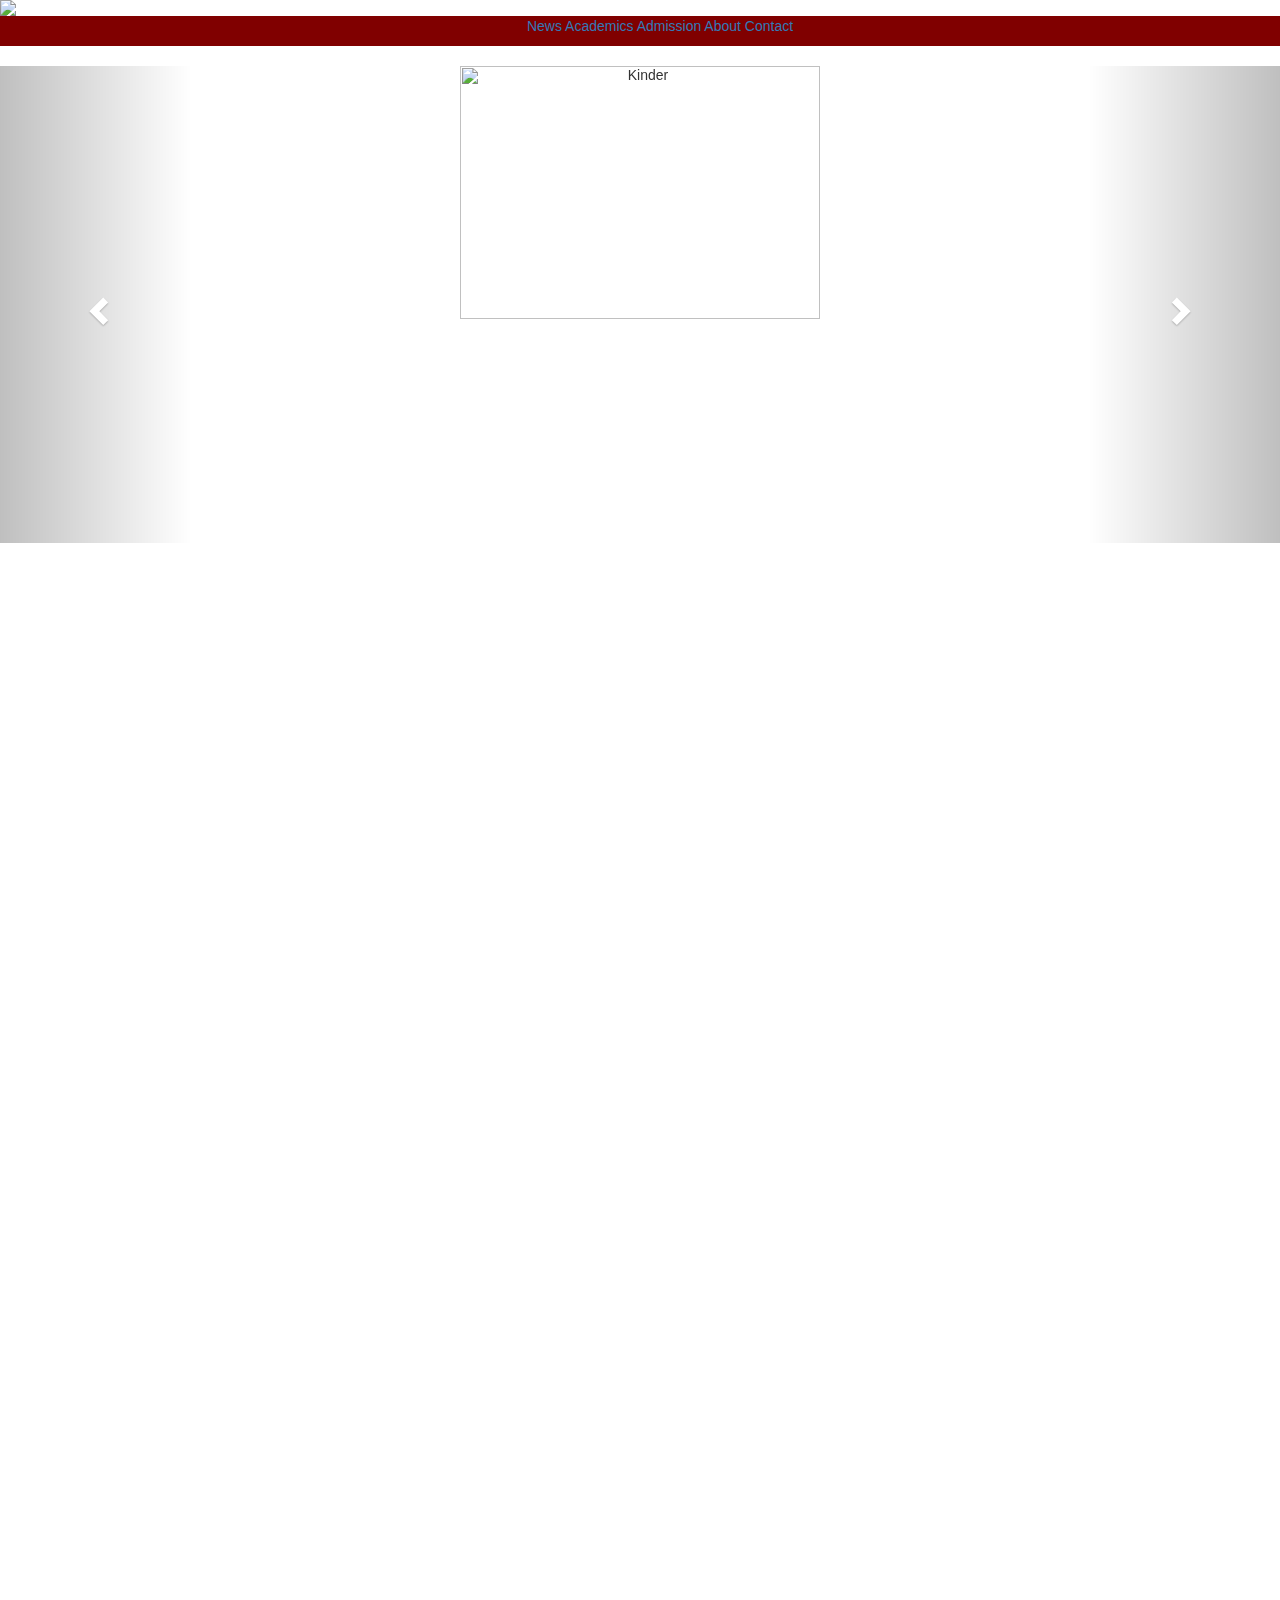
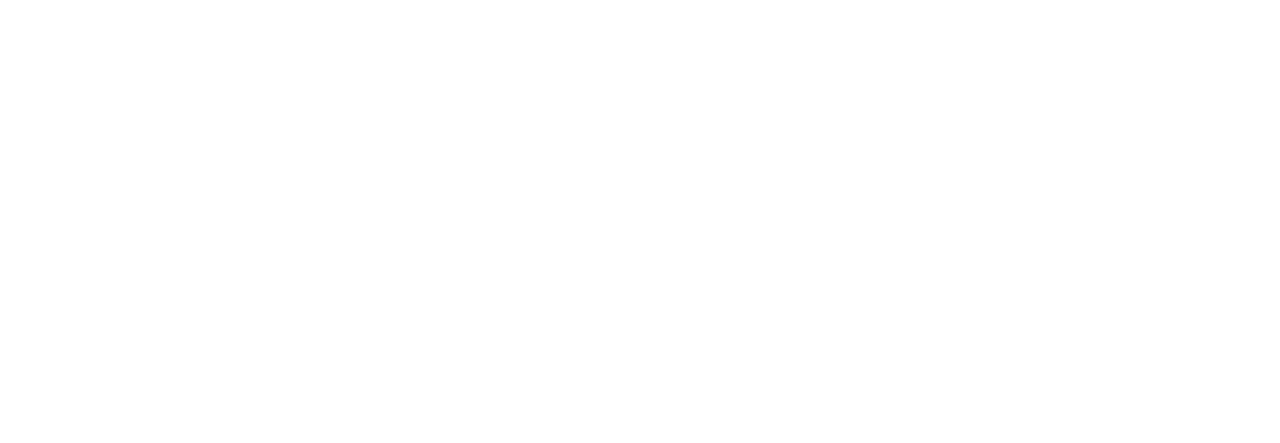
==== index.html @ f2a22545 "Add files via upload" ====
<html>
    <head>
		<title> CKSM </title>
		<link rel="icon" type="image/x-icon" href="img/cksmlogo.ico">
		<link rel="stylesheet" href="css/navStyle.css">
		
		<link rel="stylesheet" href="https://maxcdn.bootstrapcdn.com/bootstrap/3.4.1/css/bootstrap.min.css">
  <script src="https://ajax.googleapis.com/ajax/libs/jquery/3.7.1/jquery.min.js"></script>
  <script src="https://maxcdn.bootstrapcdn.com/bootstrap/3.4.1/js/bootstrap.min.js"></script>
		<style>
			.topNav {
				background-color: #800000;
				overflow: hidden;
				text-align: center;
				}
		</style>
		
	</head>

    <body>
		
		<div class = "schbanner">
		<a href="index.html"> <img class ="banner" src="img/logobanner.png"></a>
		</div> 
       
        <div class = "topNav">
			<ul class = "navAnchor">
				
				<a href="News.html">News</a>
				<a href="Academics.html">Academics</a> 
				<a href="Admission.html">Admission</a> 
				<a href="About.html">About</a>
				<a href="Contact.html">Contact</a>
				
			</ul>
        </div>
		
		<! carousel image here > 
		
		<br>
		<div id="myCarousel" class="carousel slide" data-ride="carousel">
  <!-- Indicators -->
  <ol class="carousel-indicators">
    <li data-target="#myCarousel" data-slide-to="0" class="active"></li>
    <li data-target="#myCarousel" data-slide-to="1"></li>
    <li data-target="#myCarousel" data-slide-to="2"></li>
  </ol>

  <!-- Wrapper for slides -->
  <div class="carousel-inner">
    <div class="item active" align='center'>
      <img src="img/kinder.jpg" alt="Kinder" style="width:53%;">
    </div>

    <div class="item" align='center'>
      <img src="img/seniorhighschool.jpg" alt="Senior High School" style="width:60%;">
    </div>

    <div class="item" align='center'>
      <img src="img/basketballteam.jpg" alt="Basketball Team" style="width:53%;">
    </div>
  </div>

  <!-- Left and right controls -->
  <a class="left carousel-control" href="#myCarousel" data-slide="prev">
    <span class="glyphicon glyphicon-chevron-left"></span>
    <span class="sr-only">Previous</span>
  </a>
  <a class="right carousel-control" href="#myCarousel" data-slide="next">
    <span class="glyphicon glyphicon-chevron-right"></span>
    <span class="sr-only">Next</span>
  </a>
</div>

		
		
		

		<br><br><br><br><br><br><br><br><br><br><br><br><br><br><br><br><br><br><br><br><br><br><br><br><br><br><br><br><br><br><br><br><br><br><br><br><br><br><br><br><br><br><br><br><br><br><br><br><br><br><br><br><br><br><br><br><br><br><br><br><br><br><br><br><br><br><br><br><br><br><br><br><br><br><br>





    </body>
	



</html>
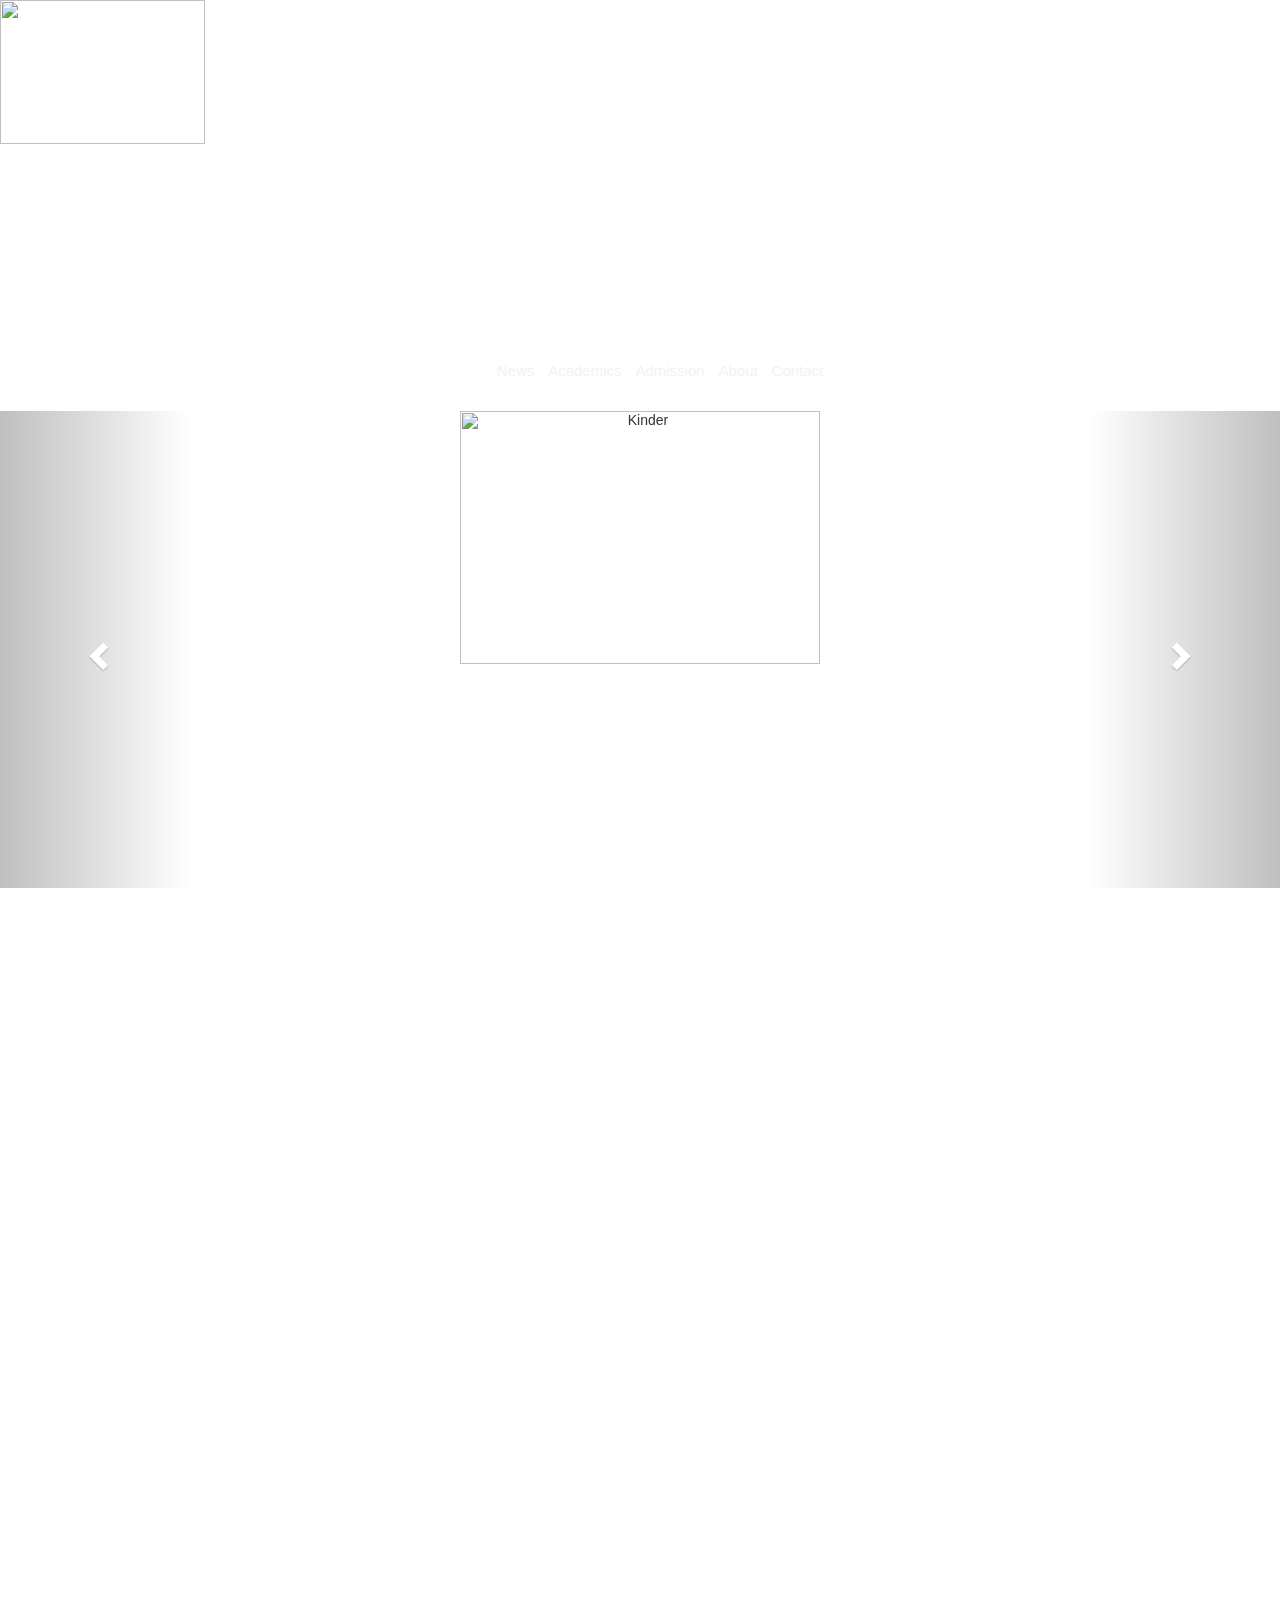
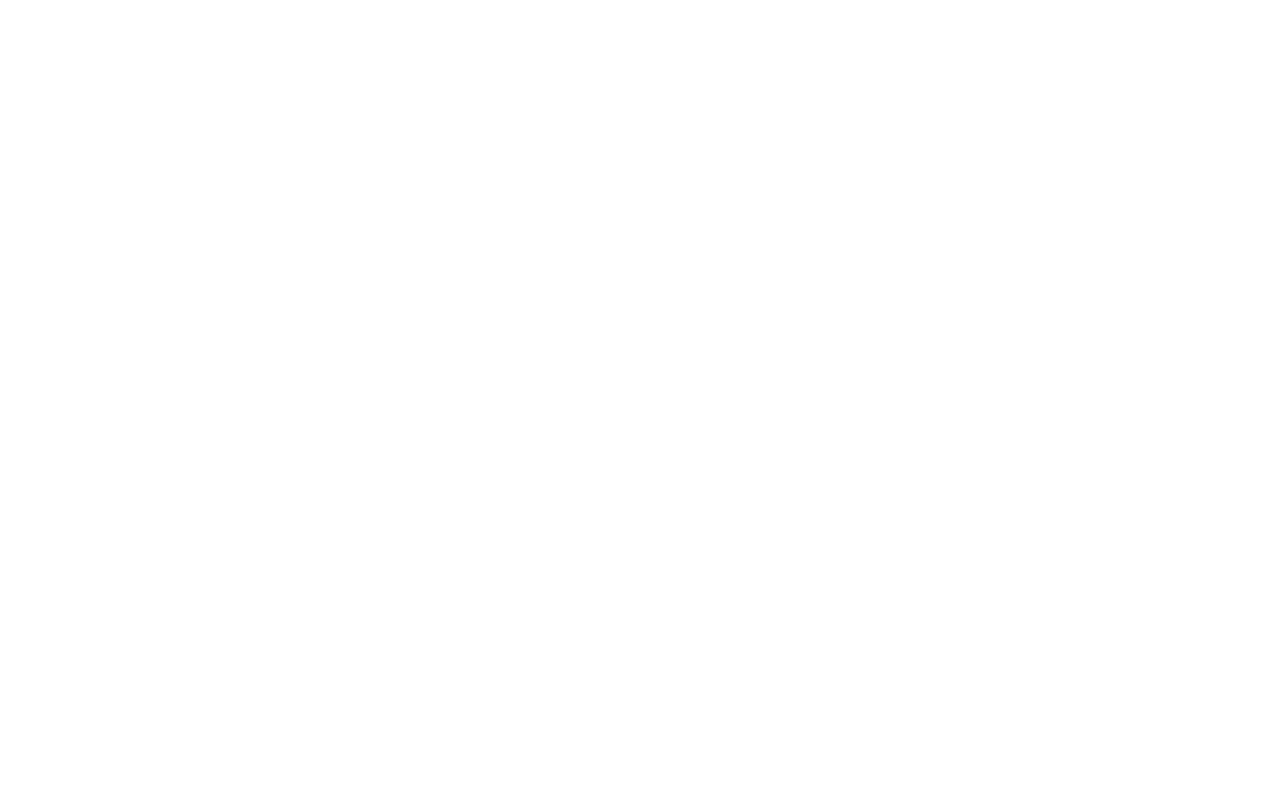
==== commit 8b8995cb: "Update index.html" ====
--- a/index.html
+++ b/index.html
@@ -5,14 +5,53 @@
 		<link rel="stylesheet" href="css/navStyle.css">
 		
 		<link rel="stylesheet" href="https://maxcdn.bootstrapcdn.com/bootstrap/3.4.1/css/bootstrap.min.css">
-  <script src="https://ajax.googleapis.com/ajax/libs/jquery/3.7.1/jquery.min.js"></script>
-  <script src="https://maxcdn.bootstrapcdn.com/bootstrap/3.4.1/js/bootstrap.min.js"></script>
+		<script src="https://ajax.googleapis.com/ajax/libs/jquery/3.7.1/jquery.min.js"></script>
+  		<script src="https://maxcdn.bootstrapcdn.com/bootstrap/3.4.1/js/bootstrap.min.js"></script>
 		<style>
-			.topNav {
+			 <style>
+        
+			/* background color to the top navigation */
+				.topNav {
 				background-color: #800000;
 				overflow: hidden;
 				text-align: center;
 				}
+
+			/*location of navication text*/
+				.navAnchor{
+				text-align: center;
+				}
+
+			/* text color of top navigation */
+				.topNav a {
+				color: #f2f2f2;
+				text-align: center;
+				padding: 5px 5px;
+				text-decoration: none;
+				font-size: 15px;
+				}
+
+			/* olor of links when hover */
+				.topNav a:hover {
+				background-color: #c0c0c0;
+				color: black;
+				}
+
+			/* highlight current link */
+				.topNav a.active {
+				background-color: #b22222;
+				color: white;
+				}
+
+			/*School Banner*/
+
+				img.banner {
+					align:left;
+					width: 40%;
+					height: auto;
+				}
+
+</style>
 		</style>
 		
 	</head>
@@ -87,4 +126,4 @@
 
 
 
-</html>+</html>
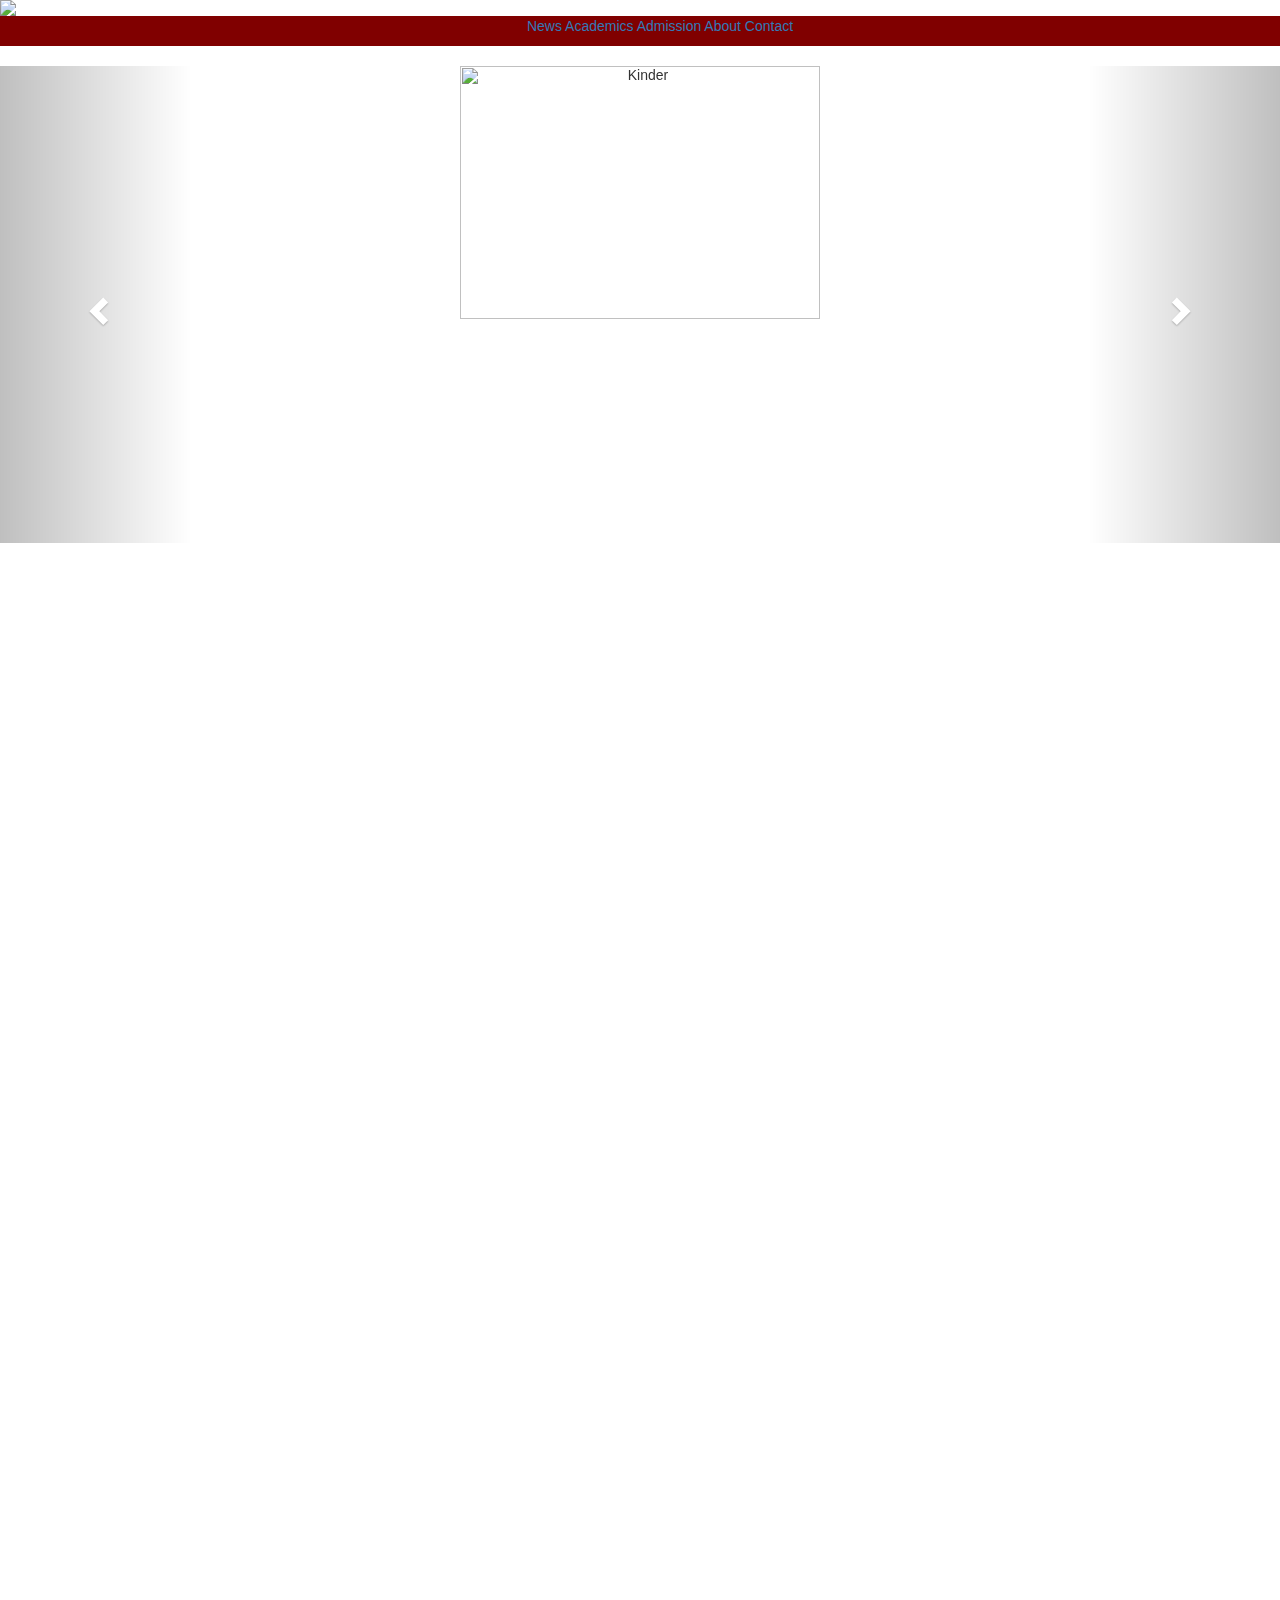
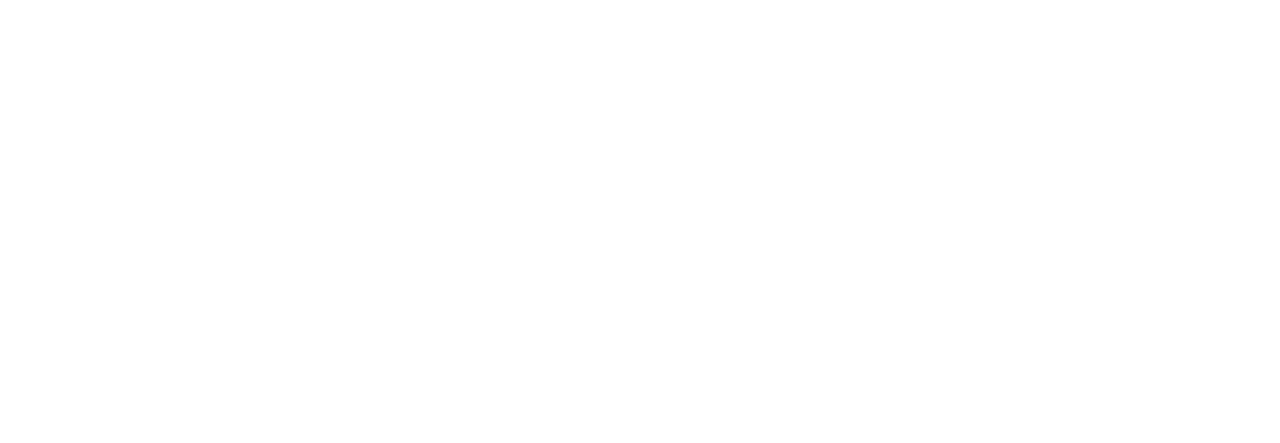
==== commit f0b1b7a5: "Update index.html" ====
--- a/index.html
+++ b/index.html
@@ -8,50 +8,11 @@
 		<script src="https://ajax.googleapis.com/ajax/libs/jquery/3.7.1/jquery.min.js"></script>
   		<script src="https://maxcdn.bootstrapcdn.com/bootstrap/3.4.1/js/bootstrap.min.js"></script>
 		<style>
-			 <style>
-        
-			/* background color to the top navigation */
-				.topNav {
+			.topNav {
 				background-color: #800000;
 				overflow: hidden;
 				text-align: center;
 				}
-
-			/*location of navication text*/
-				.navAnchor{
-				text-align: center;
-				}
-
-			/* text color of top navigation */
-				.topNav a {
-				color: #f2f2f2;
-				text-align: center;
-				padding: 5px 5px;
-				text-decoration: none;
-				font-size: 15px;
-				}
-
-			/* olor of links when hover */
-				.topNav a:hover {
-				background-color: #c0c0c0;
-				color: black;
-				}
-
-			/* highlight current link */
-				.topNav a.active {
-				background-color: #b22222;
-				color: white;
-				}
-
-			/*School Banner*/
-
-				img.banner {
-					align:left;
-					width: 40%;
-					height: auto;
-				}
-
-</style>
 		</style>
 		
 	</head>
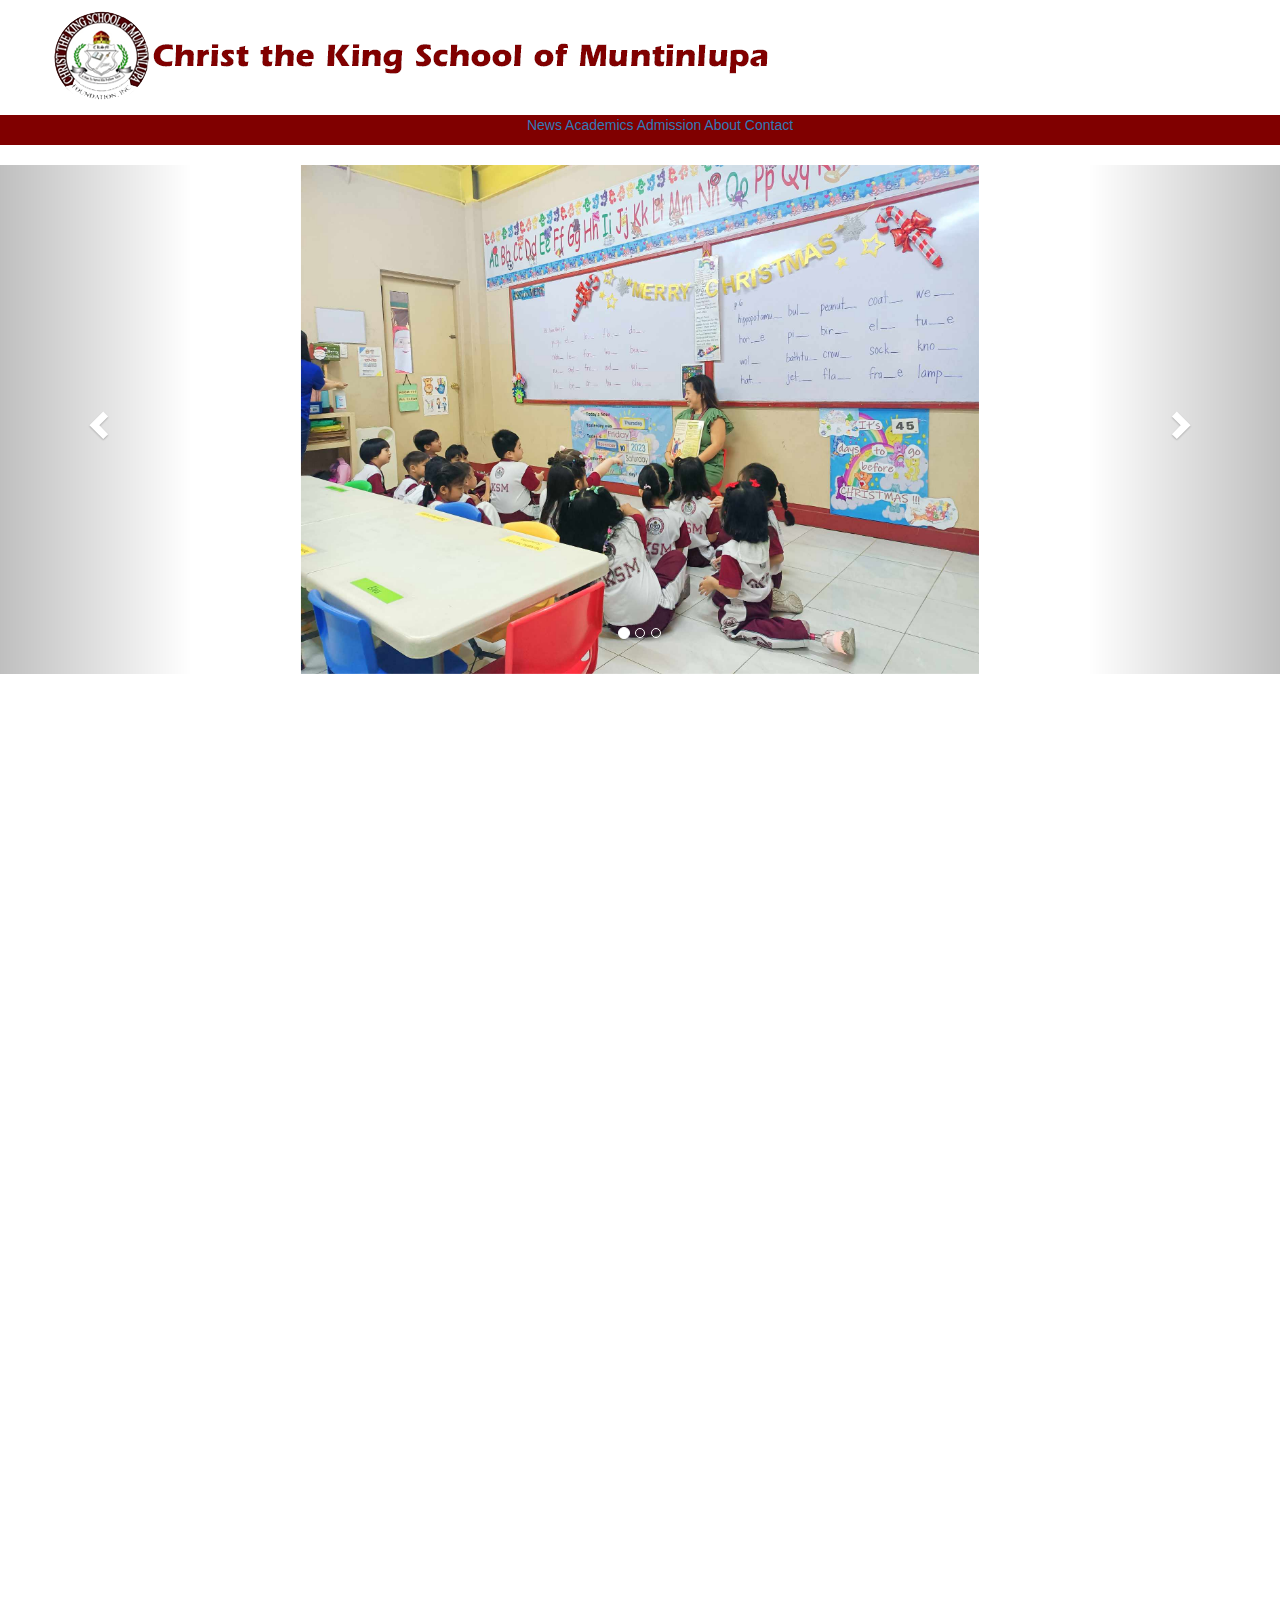
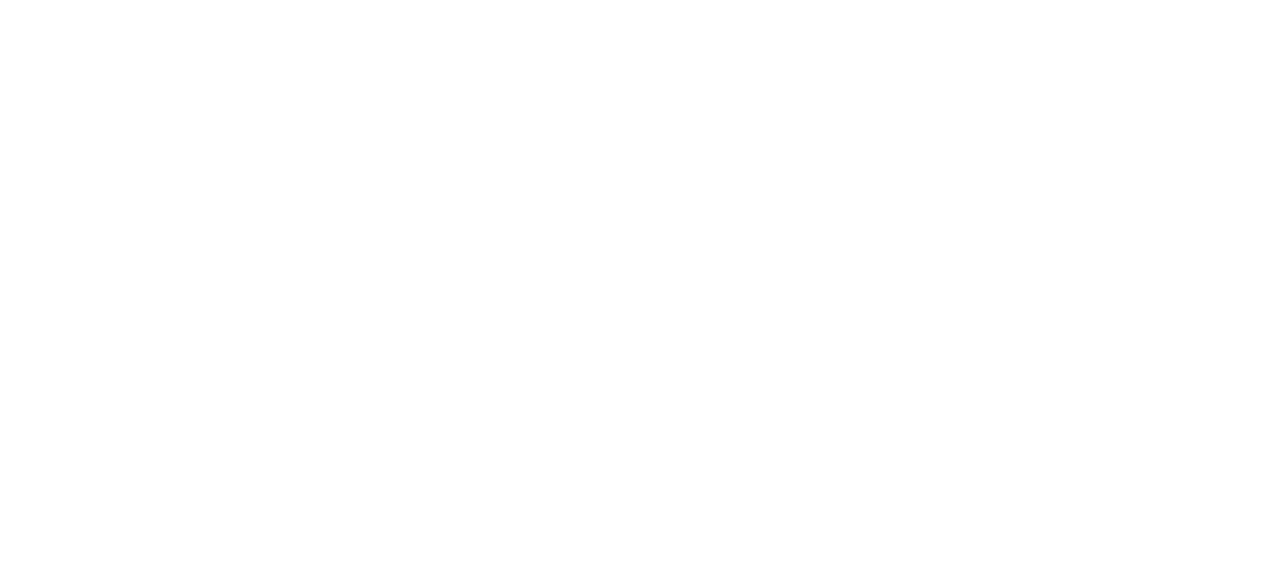
==== commit 37ea3851: "Update index.html" ====
--- a/index.html
+++ b/index.html
@@ -20,7 +20,7 @@
     <body>
 		
 		<div class = "schbanner">
-		<a href="index.html"> <img class ="banner" src="img/logobanner.png"></a>
+		<a href="index.html"> <img class ="banner" src="logobanner.png"></a>
 		</div> 
        
         <div class = "topNav">
@@ -49,15 +49,15 @@
   <!-- Wrapper for slides -->
   <div class="carousel-inner">
     <div class="item active" align='center'>
-      <img src="img/kinder.jpg" alt="Kinder" style="width:53%;">
+      <img src="kinder.jpg" alt="Kinder" style="width:53%;">
     </div>
 
     <div class="item" align='center'>
-      <img src="img/seniorhighschool.jpg" alt="Senior High School" style="width:60%;">
+      <img src="seniorhighschool.jpg" alt="Senior High School" style="width:60%;">
     </div>
 
     <div class="item" align='center'>
-      <img src="img/basketballteam.jpg" alt="Basketball Team" style="width:53%;">
+      <img src="basketballteam.jpg" alt="Basketball Team" style="width:53%;">
     </div>
   </div>
 
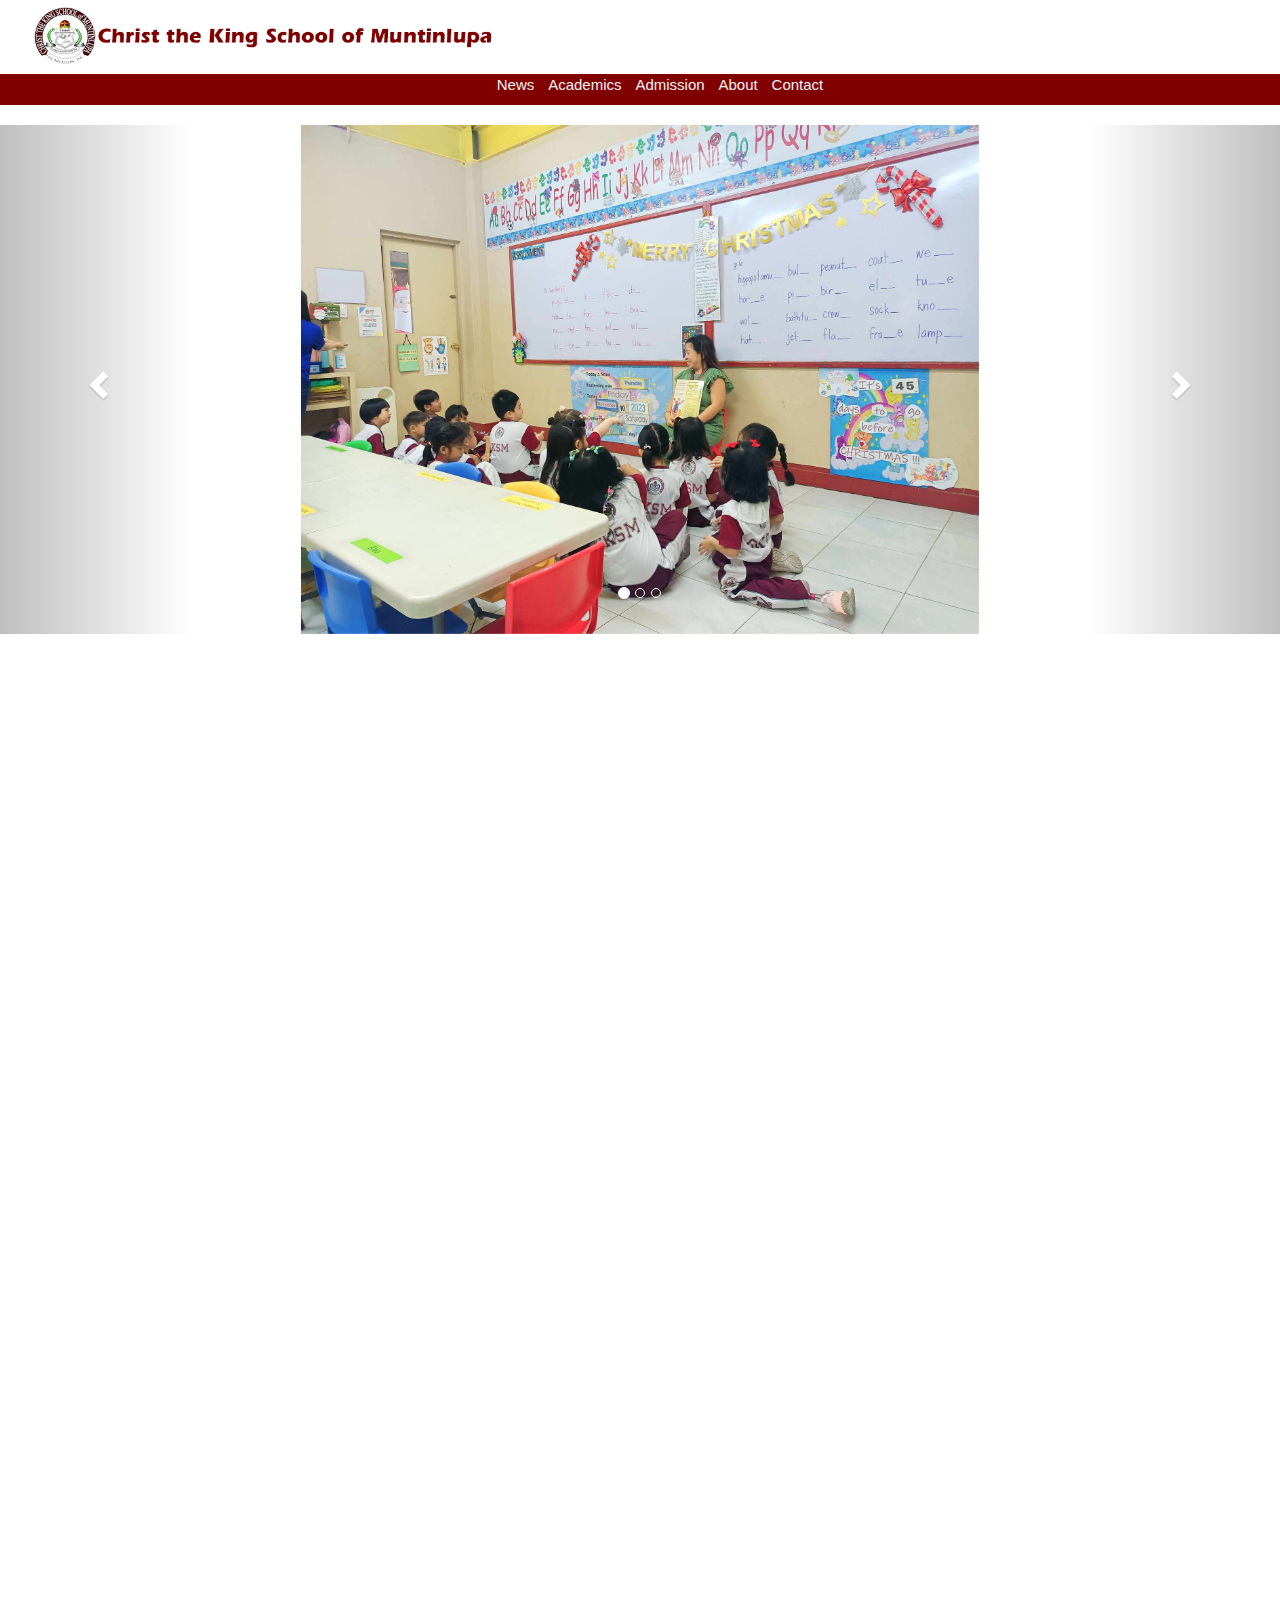
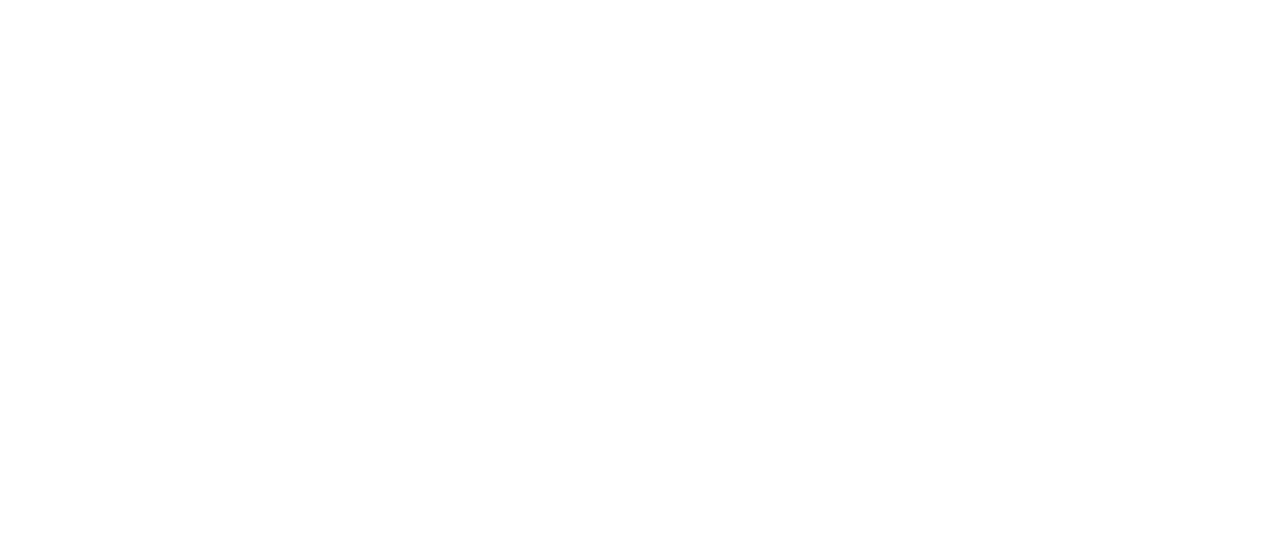
==== commit ab7e6a7f: "Update index.html" ====
--- a/index.html
+++ b/index.html
@@ -2,7 +2,7 @@
     <head>
 		<title> CKSM </title>
 		<link rel="icon" type="image/x-icon" href="img/cksmlogo.ico">
-		<link rel="stylesheet" href="css/navStyle.css">
+		<link rel="stylesheet" href="navStyle.css">
 		
 		<link rel="stylesheet" href="https://maxcdn.bootstrapcdn.com/bootstrap/3.4.1/css/bootstrap.min.css">
 		<script src="https://ajax.googleapis.com/ajax/libs/jquery/3.7.1/jquery.min.js"></script>
--- a/navStyle.css
+++ b/navStyle.css
@@ -0,0 +1,44 @@
+ <style>
+        
+			/* background color to the top navigation */
+				.topNav {
+				background-color: #800000;
+				overflow: hidden;
+				text-align: center;
+				}
+
+			/*location of navication text*/
+				.navAnchor{
+				text-align: center;
+				}
+
+			/* text color of top navigation */
+				.topNav a {
+				color: #f2f2f2;
+				text-align: center;
+				padding: 5px 5px;
+				text-decoration: none;
+				font-size: 15px;
+				}
+
+			/* olor of links when hover */
+				.topNav a:hover {
+				background-color: #c0c0c0;
+				color: black;
+				}
+
+			/* highlight current link */
+				.topNav a.active {
+				background-color: #b22222;
+				color: white;
+				}
+
+			/*School Banner*/
+
+				img.banner {
+					align:left;
+					width: 40%;
+					height: auto;
+				}
+
+</style>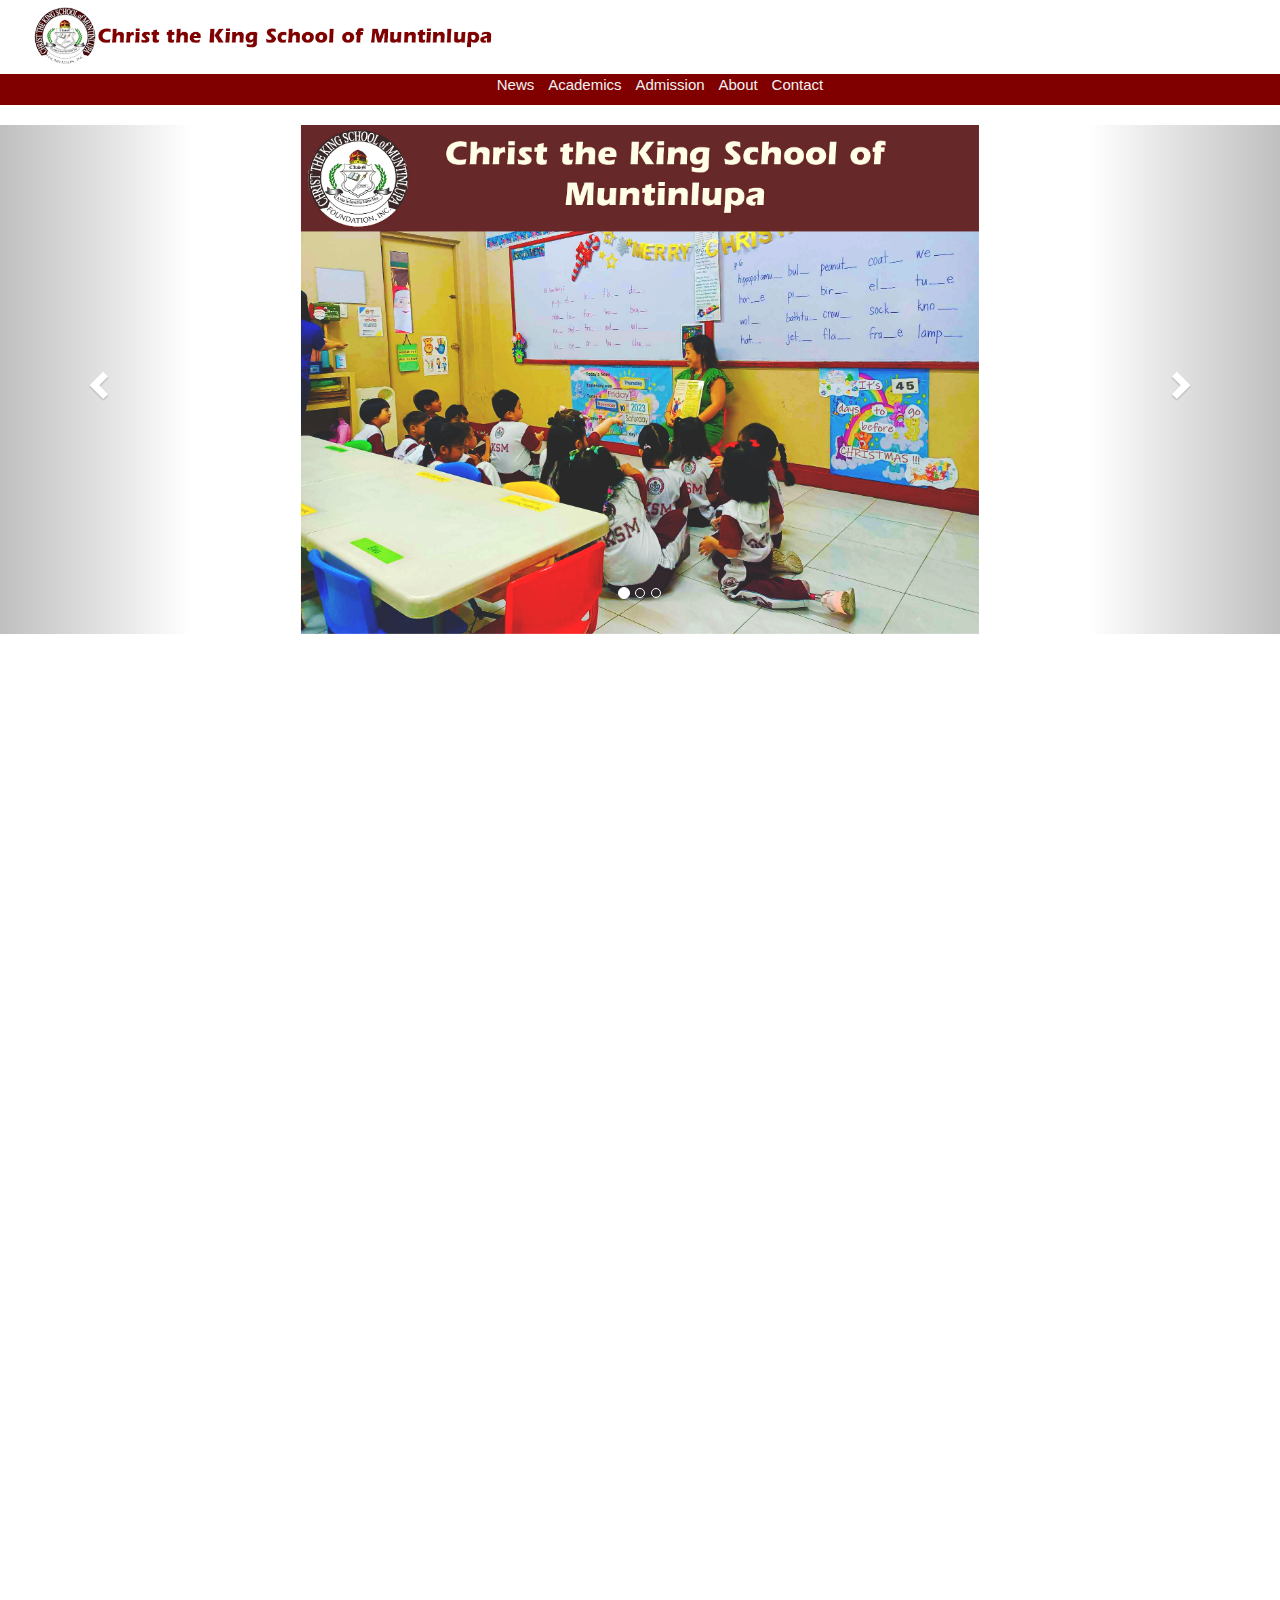
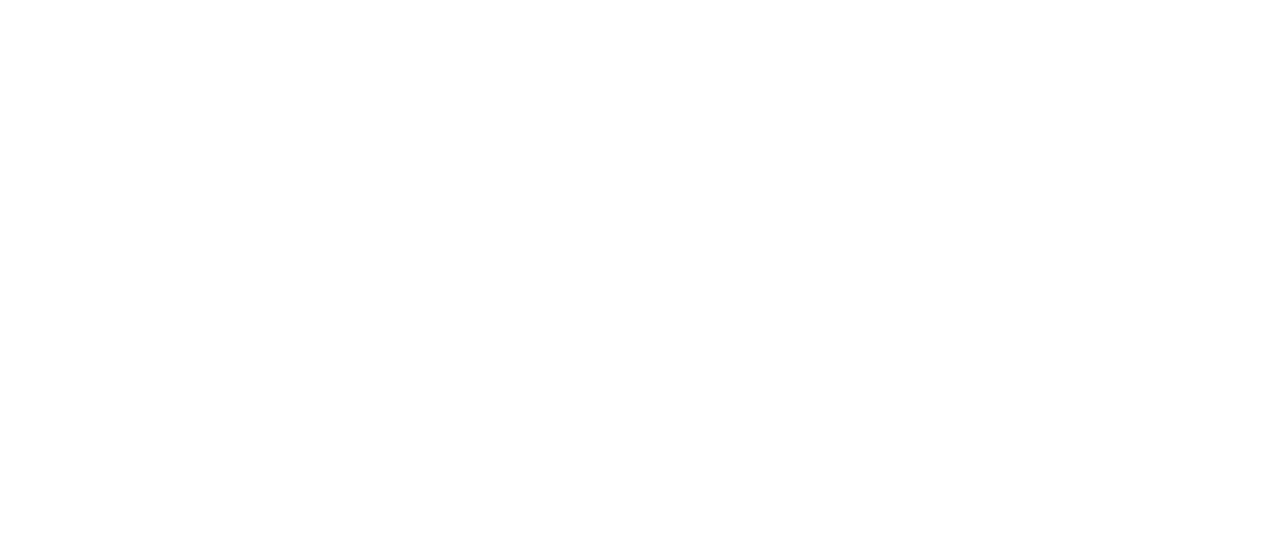
==== commit 996feb1f: "Update index.html" ====
--- a/index.html
+++ b/index.html
@@ -1,7 +1,7 @@
 <html>
     <head>
 		<title> CKSM </title>
-		<link rel="icon" type="image/x-icon" href="img/cksmlogo.ico">
+		<link rel="icon" type="image/x-icon" href="cksmlogo.ico">
 		<link rel="stylesheet" href="navStyle.css">
 		
 		<link rel="stylesheet" href="https://maxcdn.bootstrapcdn.com/bootstrap/3.4.1/css/bootstrap.min.css">
@@ -49,15 +49,15 @@
   <!-- Wrapper for slides -->
   <div class="carousel-inner">
     <div class="item active" align='center'>
-      <img src="kinder.jpg" alt="Kinder" style="width:53%;">
+      <img src="kinderr.jpg" alt="Kinder" style="width:53%;">
     </div>
 
     <div class="item" align='center'>
-      <img src="seniorhighschool.jpg" alt="Senior High School" style="width:60%;">
+      <img src="seniorhighschooll.jpg" alt="Senior High School" style="width:60%;">
     </div>
 
     <div class="item" align='center'>
-      <img src="basketballteam.jpg" alt="Basketball Team" style="width:53%;">
+      <img src="basketballteamm.jpg" alt="Basketball Team" style="width:53%;">
     </div>
   </div>
 
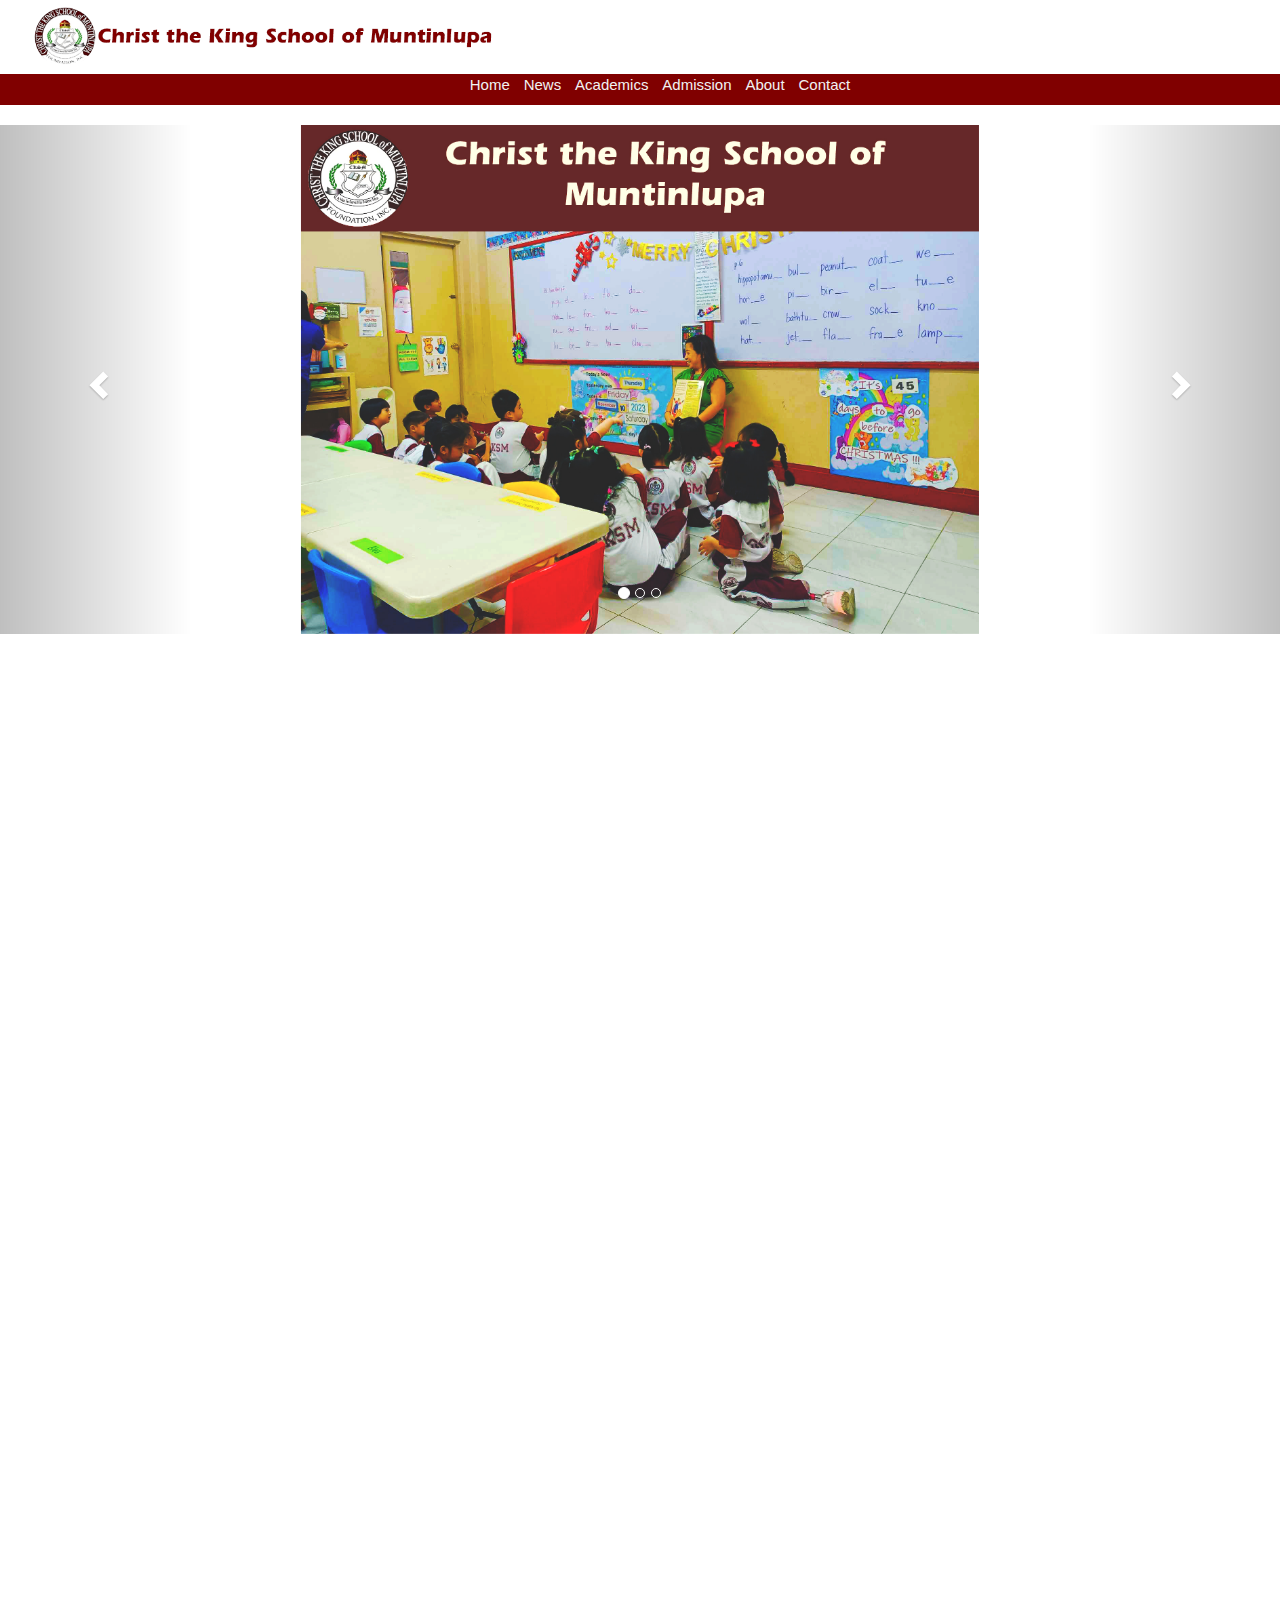
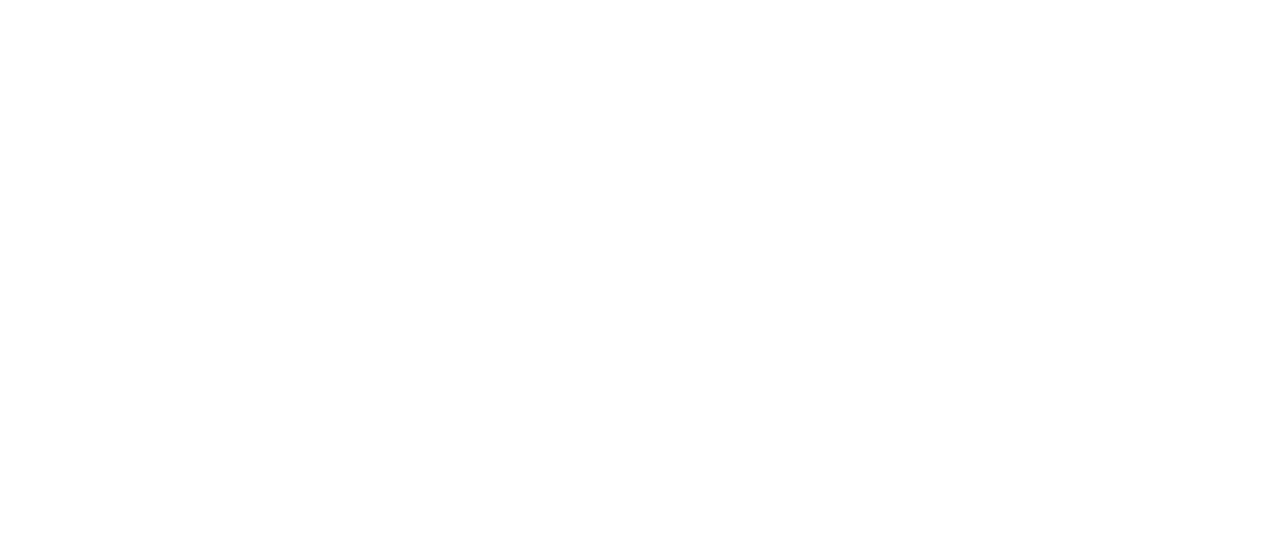
==== commit 076411f5: "Update index.html" ====
--- a/index.html
+++ b/index.html
@@ -25,7 +25,7 @@
        
         <div class = "topNav">
 			<ul class = "navAnchor">
-				
+				<a href="Home.html">Home</a>
 				<a href="News.html">News</a>
 				<a href="Academics.html">Academics</a> 
 				<a href="Admission.html">Admission</a> 
